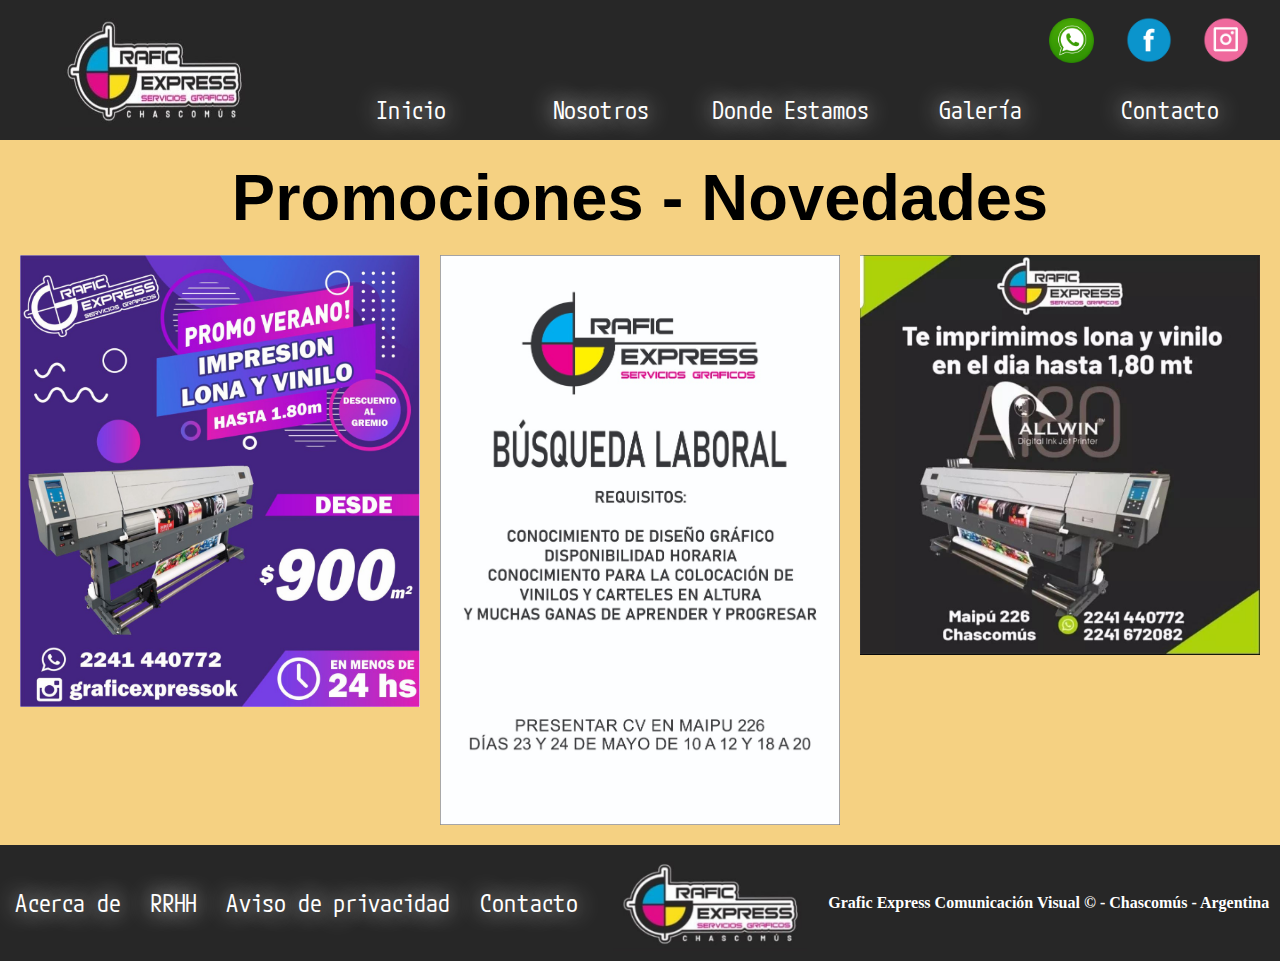
==== index.html @ 74eb94fd "probando" ====
<!DOCTYPE html>
<html lang="en">
<head>
    <meta charset="UTF-8">
    <meta http-equiv="X-UA-Compatible" content="IE=edge">
    <meta name="viewport" content="width=device-width, initial-scale=1.0">
    <title>Inicio - Grafic Express Comunicación Visual</title>
    <link rel="stylesheet" href="css/style.css">
    <style>
        @import url('https://fonts.googleapis.com/css2?family=Ubuntu&display=swap');
        @import url('https://fonts.googleapis.com/css2?family=M+PLUS+1+Code:wght@700&display=swap');
    </style>
</head>
<body>
    <!--Header general-->
    <header>
        <a href="index.html" class="headerLogoImprenta"> <img src="assets/Logo cabecera.jpeg" title="Logo de la imprenta" alt="Logo de cabecera" width="200px"></a>
            <!--Logos de redes-->
        <div class="headerLogos">
            <a class="headerLogosRedes" href="https://wa.me/+549224115440772?text=Hola%20queria%20hacer%20una%20consulta" target="_blank"> <img src="assets/whatsapp-icone-2.png" title="Click para ir a nuestro Whatsapp" alt="Logo Whatsapp" width="45px"></a>
            <a class="headerLogosRedes" href="https://facebook.com/graficexpress.chascomus" target="_blank"> <img src="assets/facebok-logo7.png" title="Click para ir a nuestro Facebook" alt="Logo Facebook" width="50px"></a>
            <a class="headerLogosRedes" href="https://instagram.com/graficexpressok/" target="_blank"> <img src="assets/instagram-logo6.png" title="Click para ir a nuestro Instagram" alt="Logo instagram" width="50px" target="_blank"></a>
        </div>
            <!--Barra de navegacion superior-->
        <nav class="generalNav">
            <ul class="barraNav">
                <li class="headerNav">
                    <a href="index.html">Inicio</a>
                </li>
                <li class="headerNav">
                    <a href="pages/nosotros.html">Nosotros</a>
                </li>
                <li class="headerNav">
                    <a href="pages/donde-estamos.html">Donde Estamos</a>
                </li>
                <li class="headerNav">
                    <a href="pages/galeria.html">Galería</a>
                </li>
                <li class="headerNav">
                    <a href="pages/contacto.html">Contacto</a>
                </li>
            </ul>
        </nav>
    </header>
    <main class="mainIndex">
        <!--Comienzo del cuerpo del Inicio-->
            <h1 class="titulos">Promociones - Novedades</h1>
            <img src="assets/Promo 1.jpeg" class="promo1" alt="Banner promo 1" title="Banner promo 1">
            <img src="assets/CV.jpeg" class="cv" alt="Banner RRHH" title="Banner RRHH">
            <img src="assets/Promo 2.jpeg" class="promo2" alt="Banner promo 2" title="Banner promo 2">
    </main>
    <!--Comienzo del footer-->
    <footer>
        <!--Barra de enlaces inferior-->
        <ul class="linksFooter">
            <li class="footerLink">
                <a class="footerTexto" href="pages/Acerca-de.html">Acerca de</a>
            </li>
            <li class="footerLink">
                <a class="footerTexto" href="pages/RRHH.html">RRHH</a>
            </li>
            <li class="footerLink">
                <a class="footerTexto" href="pages/Aviso-de-privacidad.html">Aviso de privacidad</a>
            </li>
            <li class="footerLink">
                <a class="footerTexto" href="pages/contacto.html">Contacto</a>
            </li>
        </ul>
        <!--Imagen del footer-->
        <img src="assets/Logo cabecera.jpeg" id="imagenFooter" alt="Logo del footer" title="Logo del footer" width="100px">
        <!--Texto informativo-->
        <h4 class="footerTextoDos" >Grafic Express Comunicación Visual © - Chascomús - Argentina</h4>
    </footer>
</body>
</html>
---- css/style.css ----
*{
    padding: 0;
    margin: 0;
}

/* MOBILE */

/* HEADER */

header {
    background-color: #272727;
    display: grid; 
    grid-template-areas:
    "logo"
    "redes"
    "menu";
}

body {
    width: 100%;
    height: 100vh;
}

.headerLogoImprenta {
    display: flex;
    justify-content: center;
    grid-area: logo;
    margin: 10px;

}

.headerLogos {
    grid-area: redes;
    margin: 15px;
}

.headerLogosRedes {
    display: flex;
    justify-content: center;
}

.generalNav {
    grid-area: menu;
}

.generalLogos{
    display: grid;
    grid-template-columns: 1fr 1fr;
    justify-content: space-between;
}

header .headerLogos{
    display: grid;
    grid-template-columns: 1fr 1fr 1fr;
    align-content: center;
    justify-content: end;
}

.generalNav{
    display: grid;
    align-content: center;
}

.barraNav {
    display: grid;
    margin: 15px;
}

.barraNav .headerNav{
    display: grid;
    justify-self: center;
}

a{
    display: inline;
    color: #ffffff;
    list-style: none;
    text-decoration: none;
    font-family: 'M PLUS 1 Code', sans-serif;
    text-shadow: 0px 0px 23px rgba(255,255,255,1);
    font-size: x-large;
}

main {
    background-color: #f5d182;
}

/* INDEX */

.mainIndex {
    display: grid;
    grid-template-areas:
    "titulo"
    "promo1"
    "promo2"
    "cv";
}

.titulos {
    grid-area: titulo;
    display: flex;
    justify-self: center;
    font-family: 'Lucida Sans', 'Lucida Sans Regular', 'Lucida Grande', 'Lucida Sans Unicode', Geneva, Verdana, sans-serif;
    margin: 10px;
    text-align: center;
    
}

.promo1 {
    display: flex;
    justify-self: center;
    grid-area: promo1;
    width: 300px;
    margin: 10px;
}

.cv {
    display: flex;
    justify-self: center;
    grid-area: cv;
    width: 300px;
    margin: 10px;
}

.promo2 {
    display: flex;
    justify-self: center;
    grid-area: promo2;
    width: 300px;
    margin: 10px;
}



/* FOOTER */

footer {
    display: grid;
    grid-template-areas:
    "links"
    "logo"
    "texto";
    background-color: #272727;
}

.linksFooter {
    grid-area: links;
    list-style: none;
    text-align: center;
}

.footerLink {
    margin: 15px;
}

#imagenFooter {
    grid-area: logo;
    display: flex;
    justify-self: center;
    width: 200px;
    margin: 10px;
}

.footerTextoDos {
    grid-area: texto;
    display: flex;
    flex-direction: row-reverse;
    justify-content: center;
    color: #ffffff;
    margin: 10px;
}

.mainGaleria {
    display: grid;
    justify-content: center;
    grid-template-areas:
    "titulo"
    "imagenes";
}

.titulosGaleria {
    grid-area: titulo;
    margin: 15px;
    display: flex;
    justify-self: center;
    text-align: center;
}

.fotosGaleria {
    grid-area: imagenes;
    display: grid;
    justify-items: center;
}

.imagenGaleria {
    margin: 15px;
}



/* DESKTOP */

@media screen and (min-width: 768px) {

/* HEADER */

/* UBICACIONES */

.headerLogosRedes {
    align-self: center;

}

body {
    width: 100%;
    height: 100vh;
}

header {
    background-color: #272727;
    display: grid; 
    grid-template-areas:
    "logo . redes"
    "logo menu menu";
}

.headerLogoImprenta {
    grid-area: logo;
}

.headerLogos {
    grid-area: redes;
}

.generalNav {
    grid-area: menu;
}

.generalLogos{
    display: grid;
    grid-template-columns: 1fr 1fr;
    justify-content: space-between;
}

header .headerLogos{
    display: grid;
    grid-template-columns: 1fr 1fr 1fr;
    align-content: center;
    justify-content: end;
}

/* BARRA DE NAVEGACION */

.generalNav{
    display: grid;
    align-content: center;
}

.barraNav {
    display: grid;
    font-family: 'Lucida Sans', 'Lucida Sans Regular', 'Lucida Grande', 'Lucida Sans Unicode', Geneva, Verdana, sans-serif;
    grid-template-columns: 1fr 1fr 1fr 1fr 1fr;
    color: #ffffff;
}

.barraNav .headerNav{
    display: grid;
    justify-self: center;
}

main {
    background-color: #f5d182;
}

/* INDEX */

.mainIndex {
    background-color: #f5d182;
    display: grid;
    grid-template-areas:
    "titulo titulo titulo"
    "promo1 cv promo2";
    padding: 10px;
}

.titulos {
    grid-area: titulo;
    justify-content: center;
}

.promo1 {
    grid-area: promo1;
    width: 25rem;
}

.cv {
    grid-area: cv;
    width: 25rem;
}

.promo2 {
    grid-area: promo2;
    width: 25rem;
}

/* TITULO */

.titulos{
    font-family: 'Lucida Sans', 'Lucida Sans Regular', 'Lucida Grande', 'Lucida Sans Unicode', Geneva, Verdana, sans-serif;
    font-size: 65px;
    display: flex;
    justify-content: center;
}

/* GALERIA */

.mainGaleria {
    background-color: #f5d182;
}
.fotosGaleria{
    padding: 15px;
    display: grid;
    grid-template-columns: 1fr 1fr 1fr;
    gap: 15px;
    grid-template-rows: minmax(300px, auto);
    justify-items: center;
}

a{
    display: inline;
    color: #ffffff;
    list-style: none;
    text-decoration: none;
    font-family: 'M PLUS 1 Code', sans-serif;
    text-shadow: 0px 0px 23px rgba(255,255,255,1);
    font-size: x-large;
}

/* NOSOTROS */



/* FOOTER */

footer {
    display: grid;
    grid-template-areas:
    "links links logo texto";
    background-color: #272727;
}

.linksFooter {
    grid-area: links;
    display: flex;
    flex-direction: row;
    align-self: center;
    list-style: none;
}

.imagenFooter {
    grid-area: logo;
}

.footerTextoDos {
    grid-area: texto;
    display: flex;
    flex-direction: row-reverse;
    color: #ffffff;
    align-self: center;
}

}
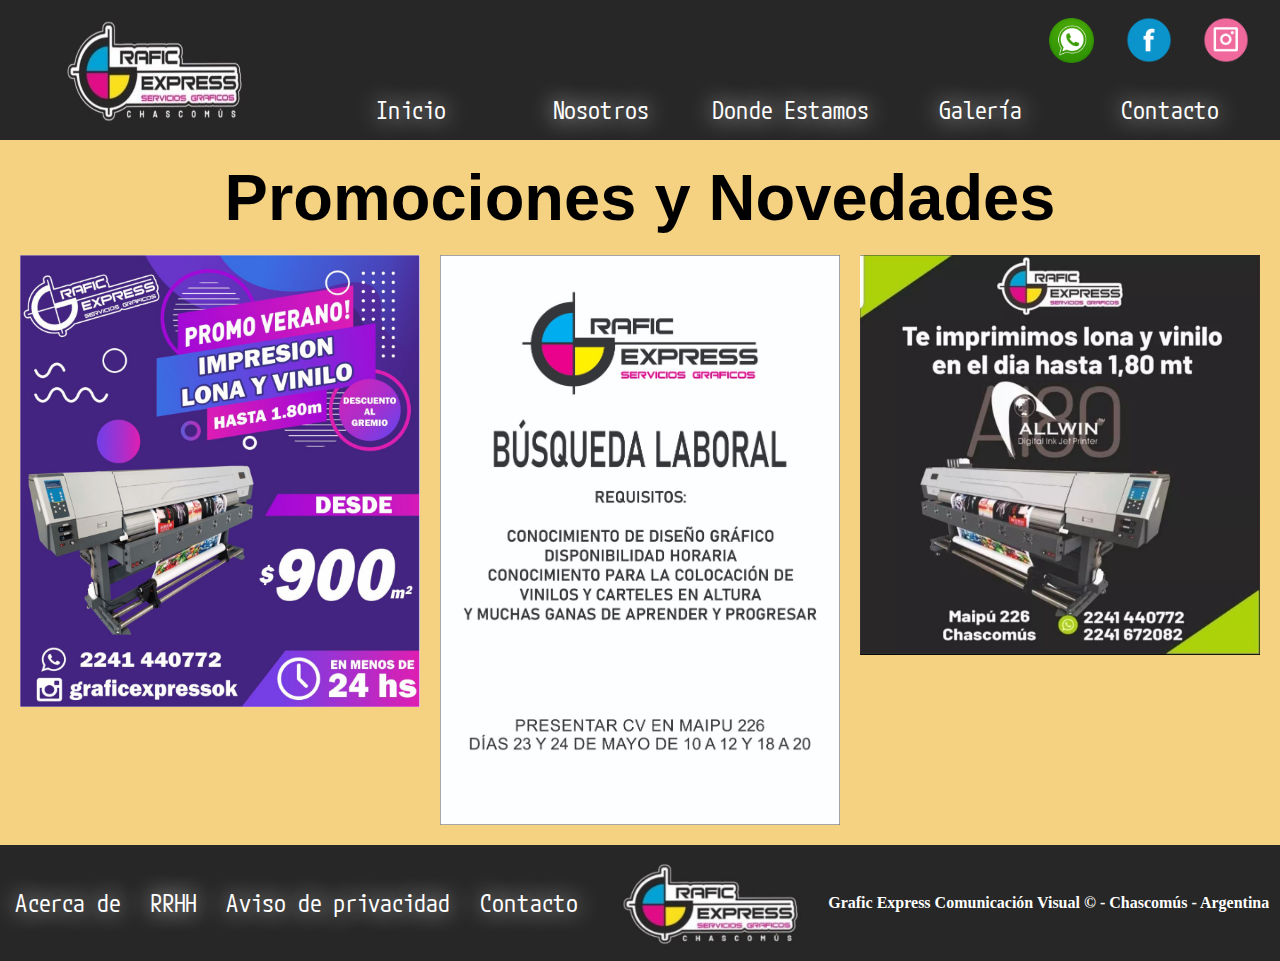
==== commit 2b44820e: "agregando texto al index" ====
--- a/index.html
+++ b/index.html
@@ -12,6 +12,7 @@
     </style>
 </head>
 <body>
+    <!--TEXTO DE PRUEBA PARA GIT-->
     <!--Header general-->
     <header>
         <a href="index.html" class="headerLogoImprenta"> <img src="assets/Logo cabecera.jpeg" title="Logo de la imprenta" alt="Logo de cabecera" width="200px"></a>
@@ -44,7 +45,7 @@
     </header>
     <main class="mainIndex">
         <!--Comienzo del cuerpo del Inicio-->
-            <h1 class="titulos">Promociones - Novedades</h1>
+            <h1 class="titulos">Promociones y Novedades</h1>
             <img src="assets/Promo 1.jpeg" class="promo1" alt="Banner promo 1" title="Banner promo 1">
             <img src="assets/CV.jpeg" class="cv" alt="Banner RRHH" title="Banner RRHH">
             <img src="assets/Promo 2.jpeg" class="promo2" alt="Banner promo 2" title="Banner promo 2">
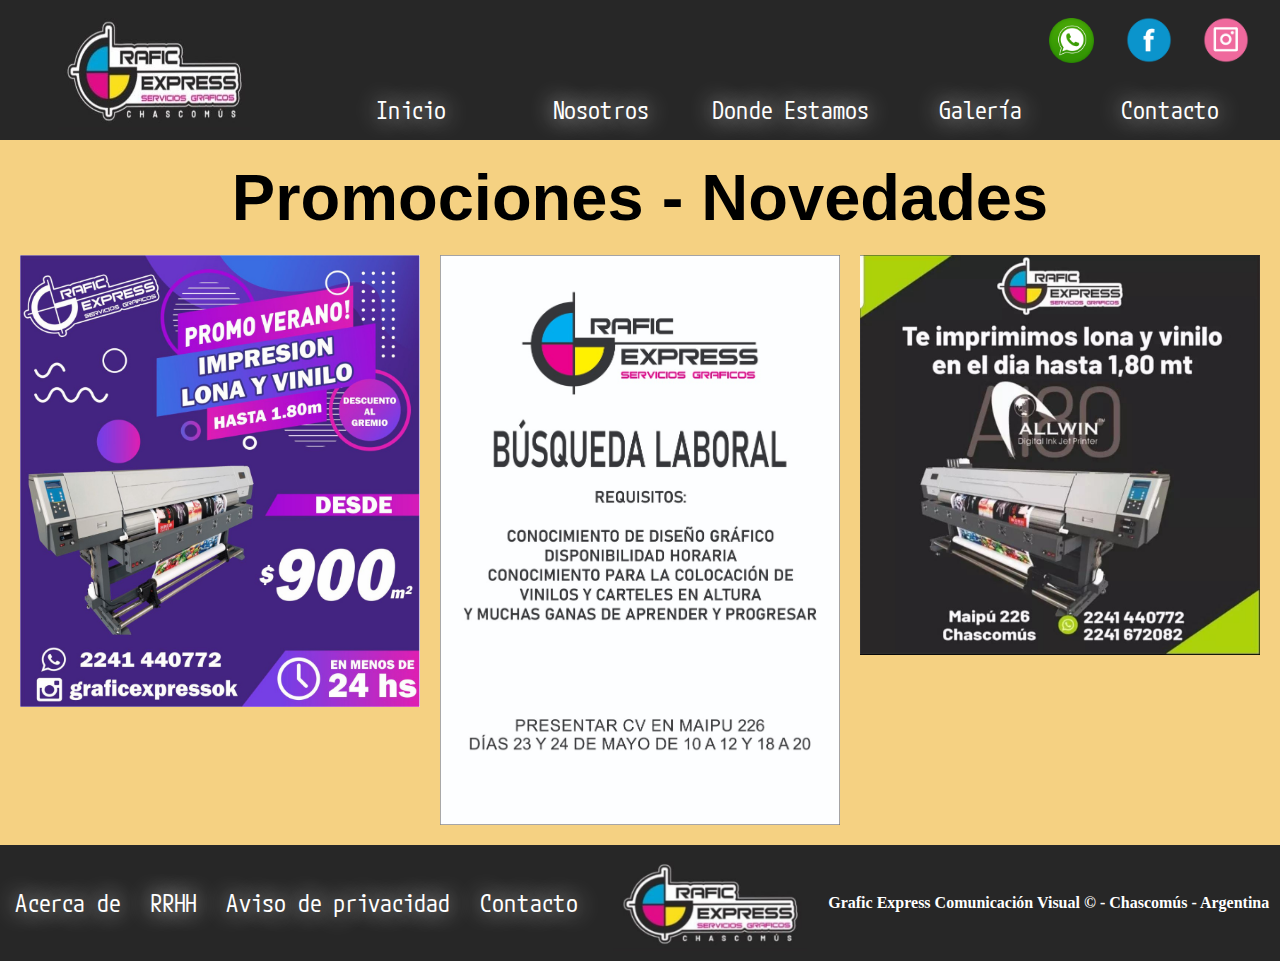
==== commit 41466850: "Probando" ====
--- a/index.html
+++ b/index.html
@@ -45,7 +45,7 @@
     </header>
     <main class="mainIndex">
         <!--Comienzo del cuerpo del Inicio-->
-            <h1 class="titulos">Promociones y Novedades</h1>
+            <h1 class="titulos">Promociones - Novedades</h1>
             <img src="assets/Promo 1.jpeg" class="promo1" alt="Banner promo 1" title="Banner promo 1">
             <img src="assets/CV.jpeg" class="cv" alt="Banner RRHH" title="Banner RRHH">
             <img src="assets/Promo 2.jpeg" class="promo2" alt="Banner promo 2" title="Banner promo 2">
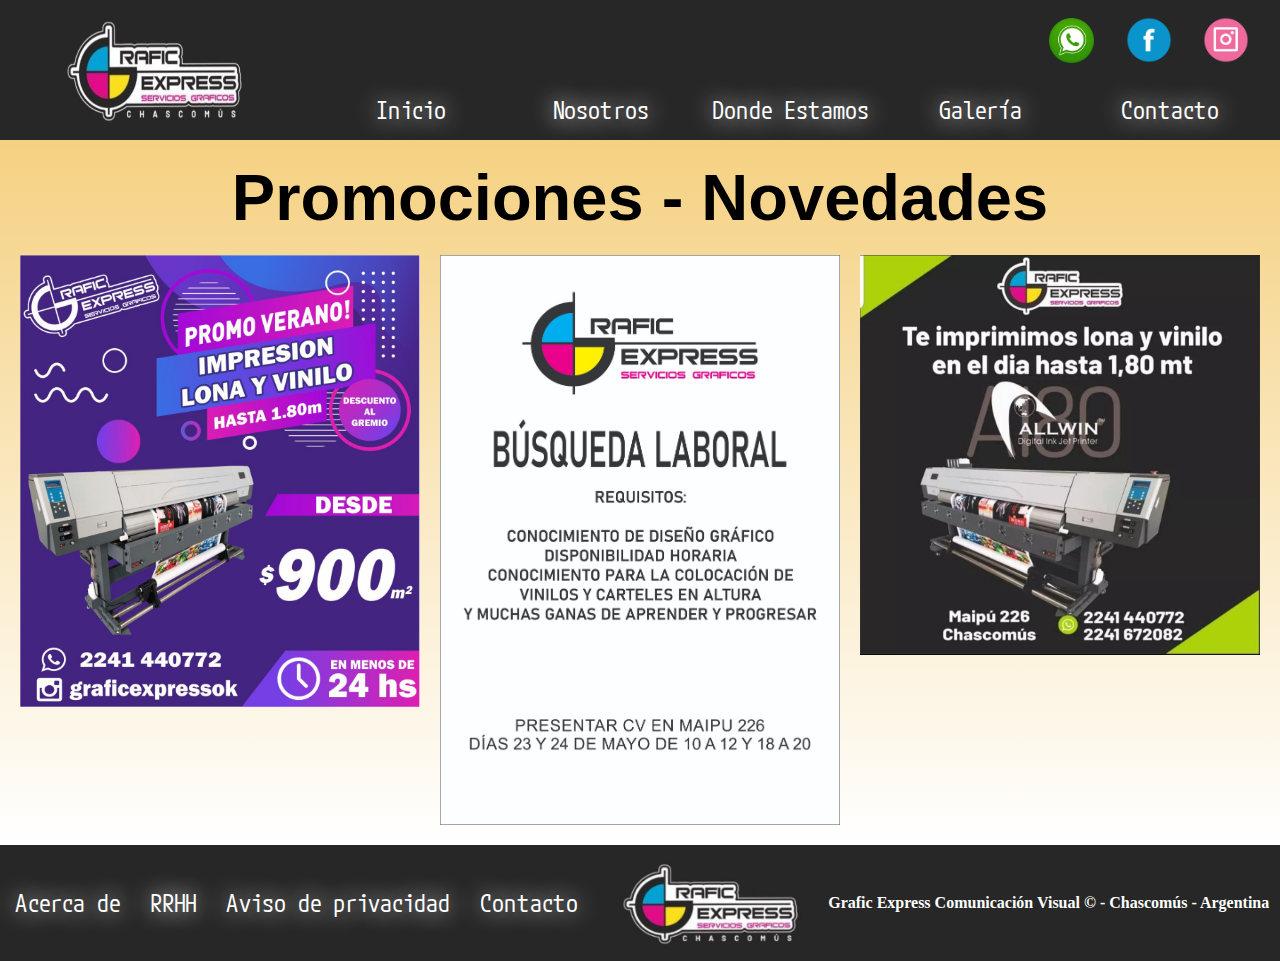
==== commit e265bad3: "agregandole animaciones" ====
--- a/index.html
+++ b/index.html
@@ -6,6 +6,10 @@
     <meta name="viewport" content="width=device-width, initial-scale=1.0">
     <title>Inicio - Grafic Express Comunicación Visual</title>
     <link rel="stylesheet" href="css/style.css">
+    <link
+        rel="stylesheet" 
+        href="https://cdnjs.cloudflare.com/ajax/libs/animate.css/4.1.1/animate.min.css"
+        />
     <style>
         @import url('https://fonts.googleapis.com/css2?family=Ubuntu&display=swap');
         @import url('https://fonts.googleapis.com/css2?family=M+PLUS+1+Code:wght@700&display=swap');
--- a/css/style.css
+++ b/css/style.css
@@ -82,7 +82,7 @@
 }
 
 main {
-    background-color: #f5d182;
+    background-image: linear-gradient(#f5d182, white)
 }
 
 /* INDEX */
@@ -208,7 +208,10 @@
 
 .headerLogosRedes {
     align-self: center;
-
+}
+
+a:hover {
+    color: orangered;
 }
 
 body {
@@ -269,7 +272,7 @@
 }
 
 main {
-    background-color: #f5d182;
+    background-image: linear-gradient(#f5d182, white)
 }
 
 /* INDEX */
@@ -315,7 +318,7 @@
 /* GALERIA */
 
 .mainGaleria {
-    background-color: #f5d182;
+    background-image: linear-gradient(#f5d182, white);
 }
 .fotosGaleria{
     padding: 15px;
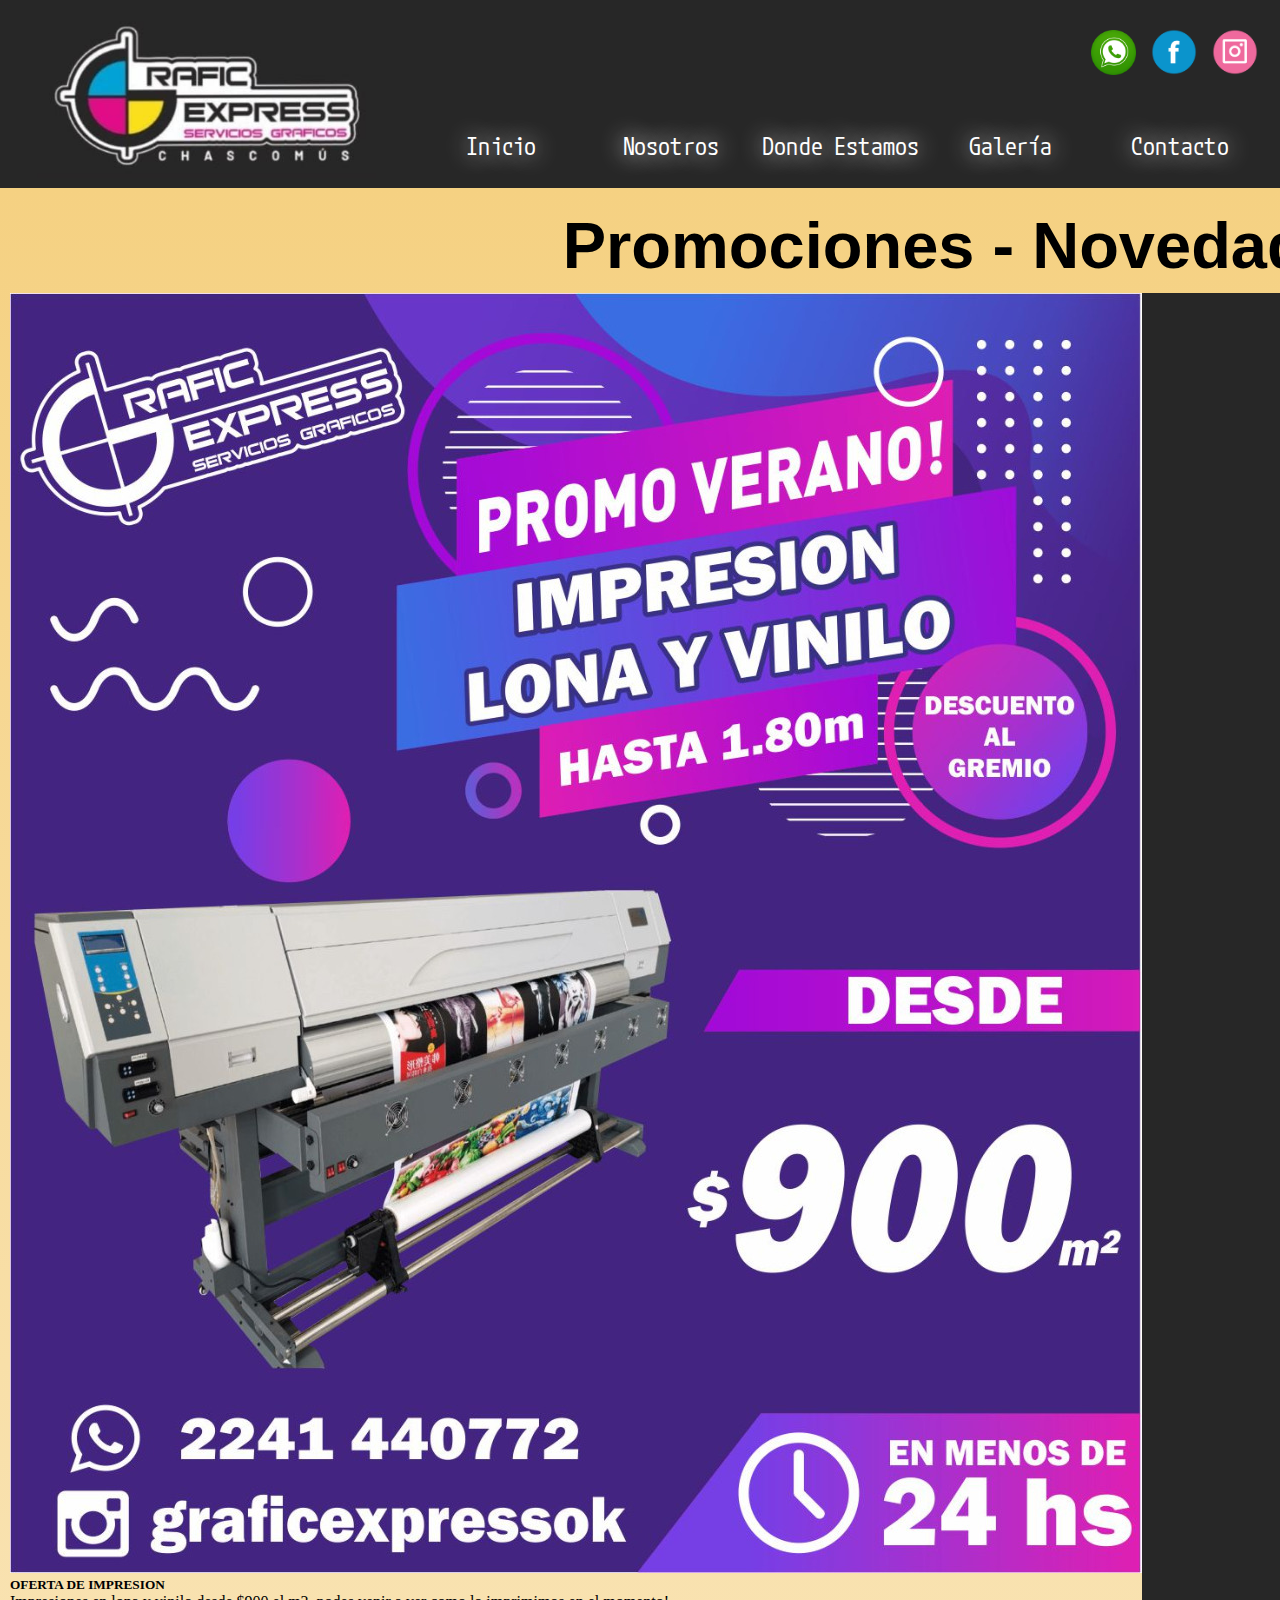
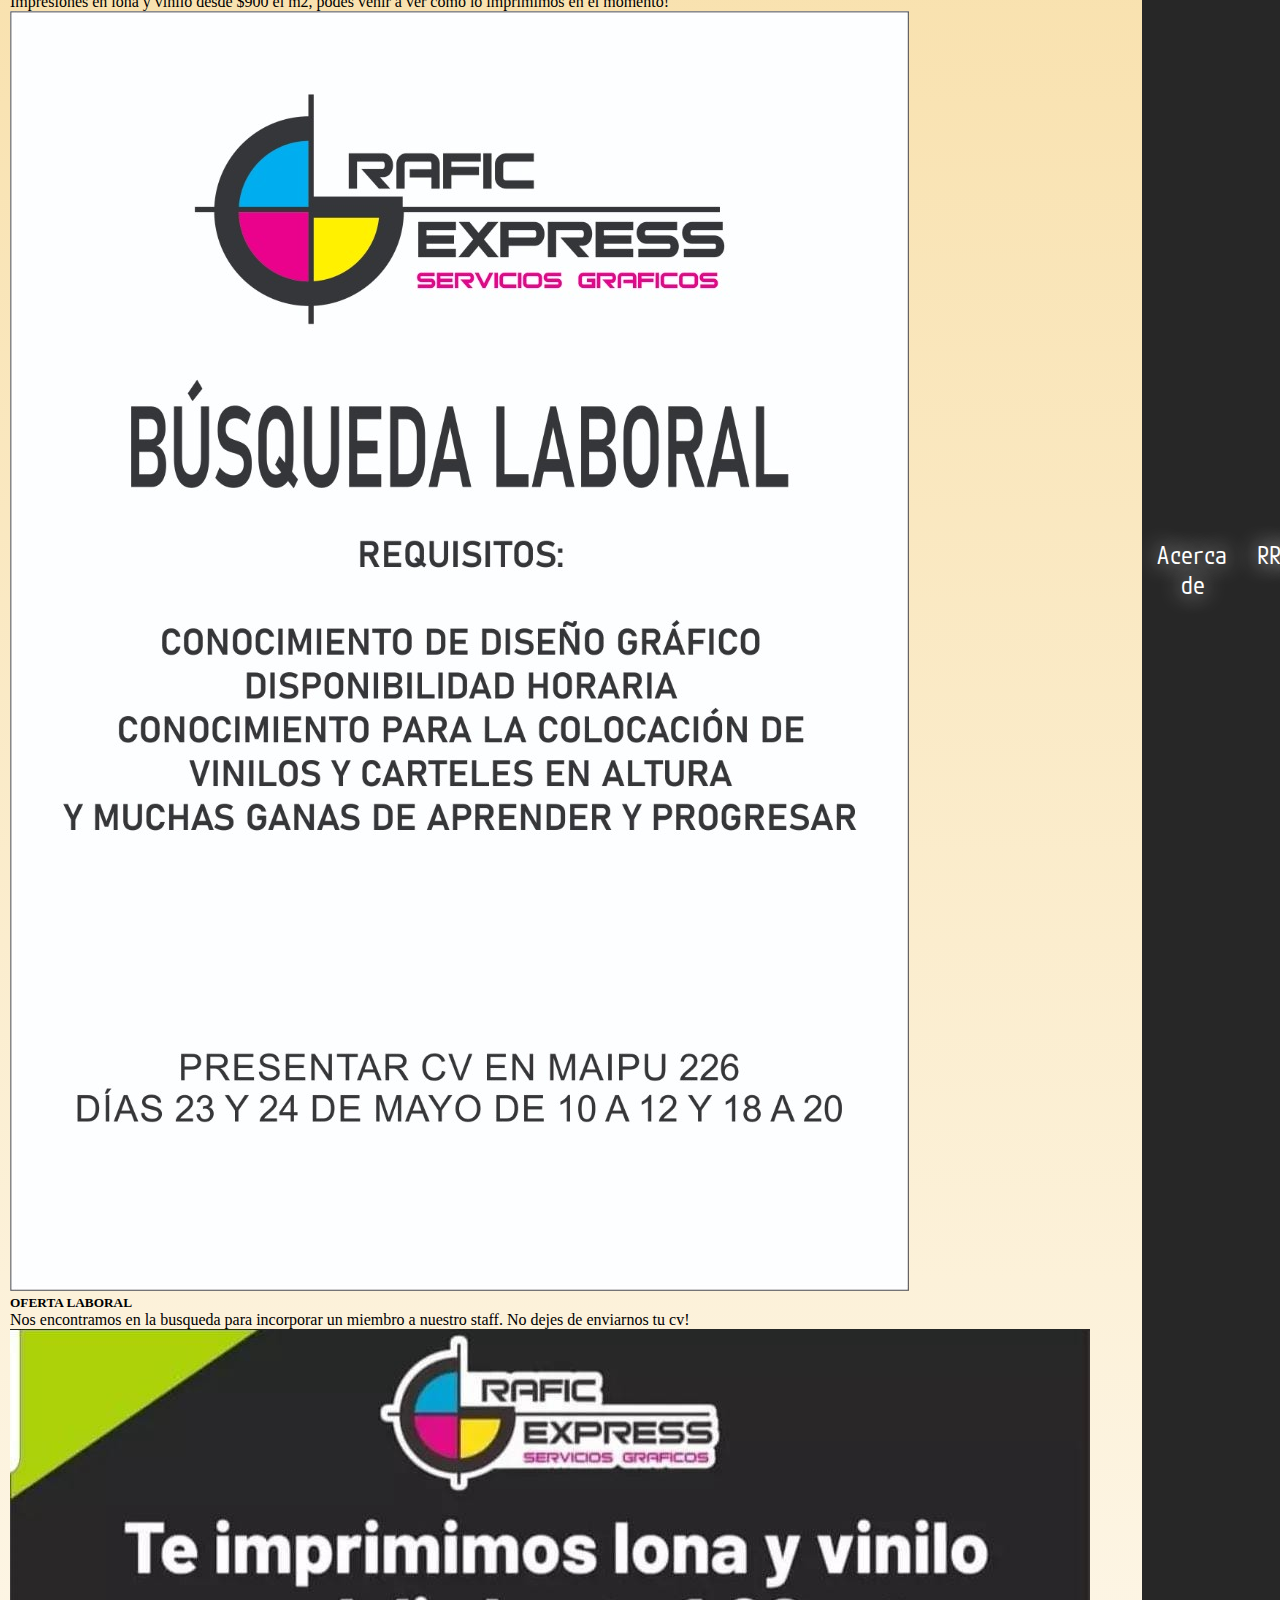
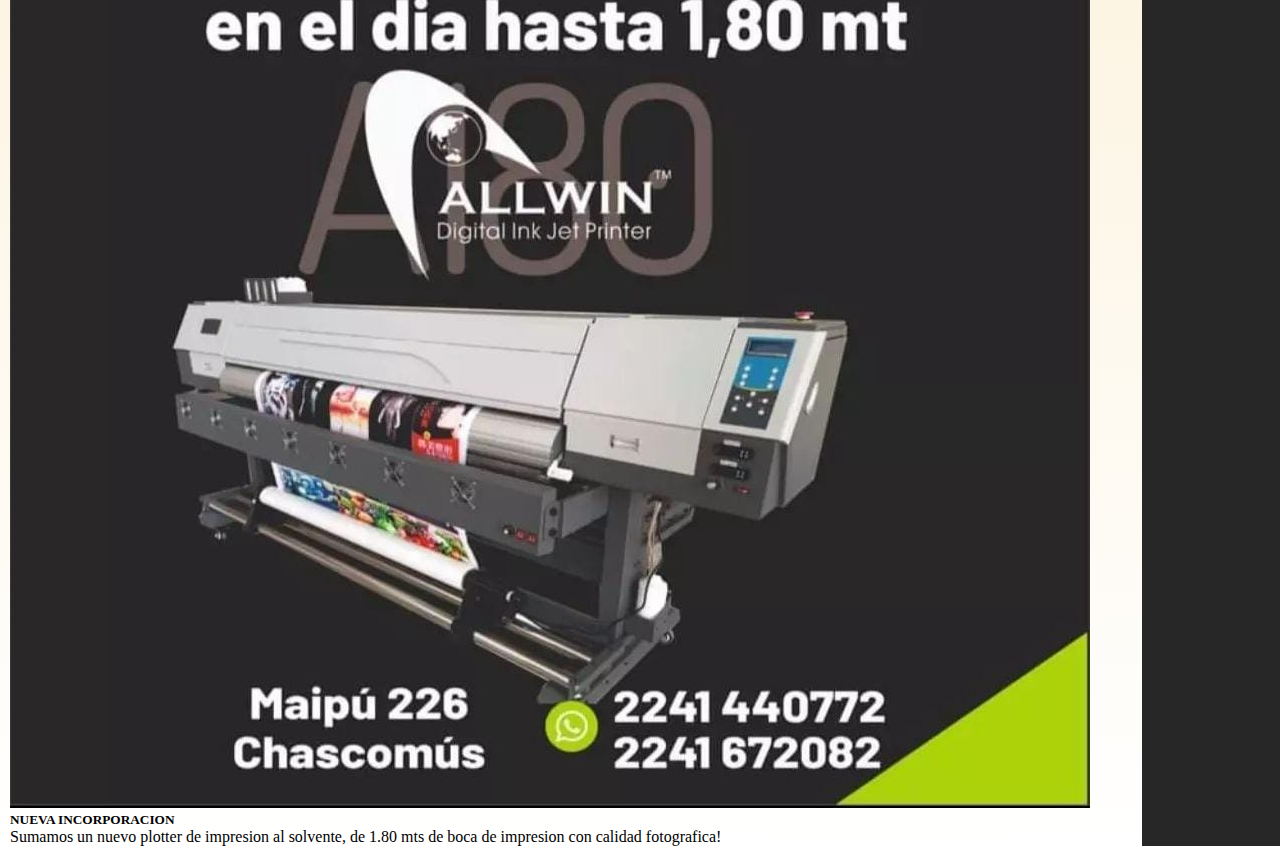
==== commit 7d33f775: "aplicando items de bootstrap" ====
--- a/index.html
+++ b/index.html
@@ -14,12 +14,13 @@
         @import url('https://fonts.googleapis.com/css2?family=Ubuntu&display=swap');
         @import url('https://fonts.googleapis.com/css2?family=M+PLUS+1+Code:wght@700&display=swap');
     </style>
+    <!-- CSS only -->
+<link href="https://cdn.jsdelivr.net/npm/bootstrap@5.2.0-beta1/dist/css/bootstrap.min.css" rel="stylesheet" integrity="sha384-0evHe/X+R7YkIZDRvuzKMRqM+OrBnVFBL6DOitfPri4tjfHxaWutUpFmBp4vmVor" crossorigin="anonymous">
 </head>
 <body>
-    <!--TEXTO DE PRUEBA PARA GIT-->
     <!--Header general-->
     <header>
-        <a href="index.html" class="headerLogoImprenta"> <img src="assets/Logo cabecera.jpeg" title="Logo de la imprenta" alt="Logo de cabecera" width="200px"></a>
+        <a href="index.html" class=" headerLogoImprenta"> <img src="assets/Logo cabecera.jpeg" title="Logo de la imprenta" alt="Logo de cabecera" width="350px"></a>
             <!--Logos de redes-->
         <div class="headerLogos">
             <a class="headerLogosRedes" href="https://wa.me/+549224115440772?text=Hola%20queria%20hacer%20una%20consulta" target="_blank"> <img src="assets/whatsapp-icone-2.png" title="Click para ir a nuestro Whatsapp" alt="Logo Whatsapp" width="45px"></a>
@@ -28,53 +29,76 @@
         </div>
             <!--Barra de navegacion superior-->
         <nav class="generalNav">
-            <ul class="barraNav">
+            <ul class="barraNav animate__animated animate__fadeIn">
                 <li class="headerNav">
-                    <a href="index.html">Inicio</a>
+                    <a class="nav-link active fs-3" href="index.html">Inicio</a>
                 </li>
                 <li class="headerNav">
-                    <a href="pages/nosotros.html">Nosotros</a>
+                    <a class="nav-link active fs-3" href="pages/nosotros.html">Nosotros</a>
                 </li>
                 <li class="headerNav">
-                    <a href="pages/donde-estamos.html">Donde Estamos</a>
+                    <a class="nav-link active fs-3" href="pages/donde-estamos.html">Donde Estamos</a>
                 </li>
                 <li class="headerNav">
-                    <a href="pages/galeria.html">Galería</a>
+                    <a class="nav-link active fs-3" href="pages/galeria.html">Galería</a>
                 </li>
                 <li class="headerNav">
-                    <a href="pages/contacto.html">Contacto</a>
+                    <a class="nav-link active fs-3" href="pages/contacto.html">Contacto</a>
                 </li>
             </ul>
         </nav>
     </header>
-    <main class="mainIndex">
+    <main class="mainIndex row">
         <!--Comienzo del cuerpo del Inicio-->
             <h1 class="titulos">Promociones - Novedades</h1>
-            <img src="assets/Promo 1.jpeg" class="promo1" alt="Banner promo 1" title="Banner promo 1">
-            <img src="assets/CV.jpeg" class="cv" alt="Banner RRHH" title="Banner RRHH">
-            <img src="assets/Promo 2.jpeg" class="promo2" alt="Banner promo 2" title="Banner promo 2">
-    </main>
+            <div class="container-fluid">
+                <div class="card-group">
+                    <div class="card">
+                      <img src="assets/Promo 1.jpeg" class="card-img-top" alt="...">
+                      <div class="card-body">
+                        <h5 class="card-title">OFERTA DE IMPRESION</h5>
+                        <p class="card-text">Impresiones en lona y vinilo desde $900 el m2, podes venir a ver como lo imprimimos en el momento!</p>
+                      </div>
+                    </div>
+                    <div class="card">
+                      <img src="assets/CV.jpeg" class="card-img-top" alt="...">
+                      <div class="card-body">
+                        <h5 class="card-title">OFERTA LABORAL</h5>
+                        <p class="card-text">Nos encontramos en la busqueda para incorporar un miembro a nuestro staff. No dejes de enviarnos tu cv!</p>
+                      </div>
+                    </div>
+                    <div class="card">
+                      <img src="assets/Promo 2.jpeg" class="card-img-top" alt="...">
+                      <div class="card-body">
+                        <h5 class="card-title">NUEVA INCORPORACION</h5>
+                        <p class="card-text">Sumamos un nuevo plotter de impresion al solvente, de 1.80 mts de boca de impresion con calidad fotografica!</p>
+                      </div>
+                    </div>
+                  </div>
+            </div>
     <!--Comienzo del footer-->
     <footer>
         <!--Barra de enlaces inferior-->
         <ul class="linksFooter">
             <li class="footerLink">
-                <a class="footerTexto" href="pages/Acerca-de.html">Acerca de</a>
+                <a class="footerTexto nav-link active fs-4" href="acerca-de.html">Acerca de</a>
             </li>
             <li class="footerLink">
-                <a class="footerTexto" href="pages/RRHH.html">RRHH</a>
+                <a class="footerTexto nav-link active fs-4" href="rrhh.html">RRHH</a>
             </li>
             <li class="footerLink">
-                <a class="footerTexto" href="pages/Aviso-de-privacidad.html">Aviso de privacidad</a>
+                <a class="footerTexto nav-link active fs-4" href="aviso-de-privacidad.html">Aviso de privacidad</a>
             </li>
             <li class="footerLink">
-                <a class="footerTexto" href="pages/contacto.html">Contacto</a>
+                <a class="footerTexto nav-link active fs-4" href="contacto.html">Contacto</a>
             </li>
         </ul>
         <!--Imagen del footer-->
-        <img src="assets/Logo cabecera.jpeg" id="imagenFooter" alt="Logo del footer" title="Logo del footer" width="100px">
+        <img src="../assets/Logo cabecera.jpeg" id="imagenFooter" alt="Logo del footer" title="Logo del footer" width="100px">
         <!--Texto informativo-->
         <h4 class="footerTextoDos" >Grafic Express Comunicación Visual © - Chascomús - Argentina</h4>
     </footer>
+    <!-- JavaScript Bundle with Popper -->
+    <script src="https://cdn.jsdelivr.net/npm/bootstrap@5.2.0-beta1/dist/js/bootstrap.bundle.min.js" integrity="sha384-pprn3073KE6tl6bjs2QrFaJGz5/SUsLqktiwsUTF55Jfv3qYSDhgCecCxMW52nD2" crossorigin="anonymous"></script>
 </body>
 </html>--- a/css/style.css
+++ b/css/style.css
@@ -82,7 +82,7 @@
 }
 
 main {
-    background-image: linear-gradient(#f5d182, white)
+    background-color: #f5d182;
 }
 
 /* INDEX */
@@ -208,10 +208,7 @@
 
 .headerLogosRedes {
     align-self: center;
-}
-
-a:hover {
-    color: orangered;
+
 }
 
 body {
@@ -272,13 +269,13 @@
 }
 
 main {
-    background-image: linear-gradient(#f5d182, white)
+    background-color: #f5d182;
 }
 
 /* INDEX */
 
 .mainIndex {
-    background-color: #f5d182;
+    background-image: linear-gradient(#f5d182, white);
     display: grid;
     grid-template-areas:
     "titulo titulo titulo"
@@ -335,8 +332,7 @@
     list-style: none;
     text-decoration: none;
     font-family: 'M PLUS 1 Code', sans-serif;
-    text-shadow: 0px 0px 23px rgba(255,255,255,1);
-    font-size: x-large;
+
 }
 
 /* NOSOTROS */
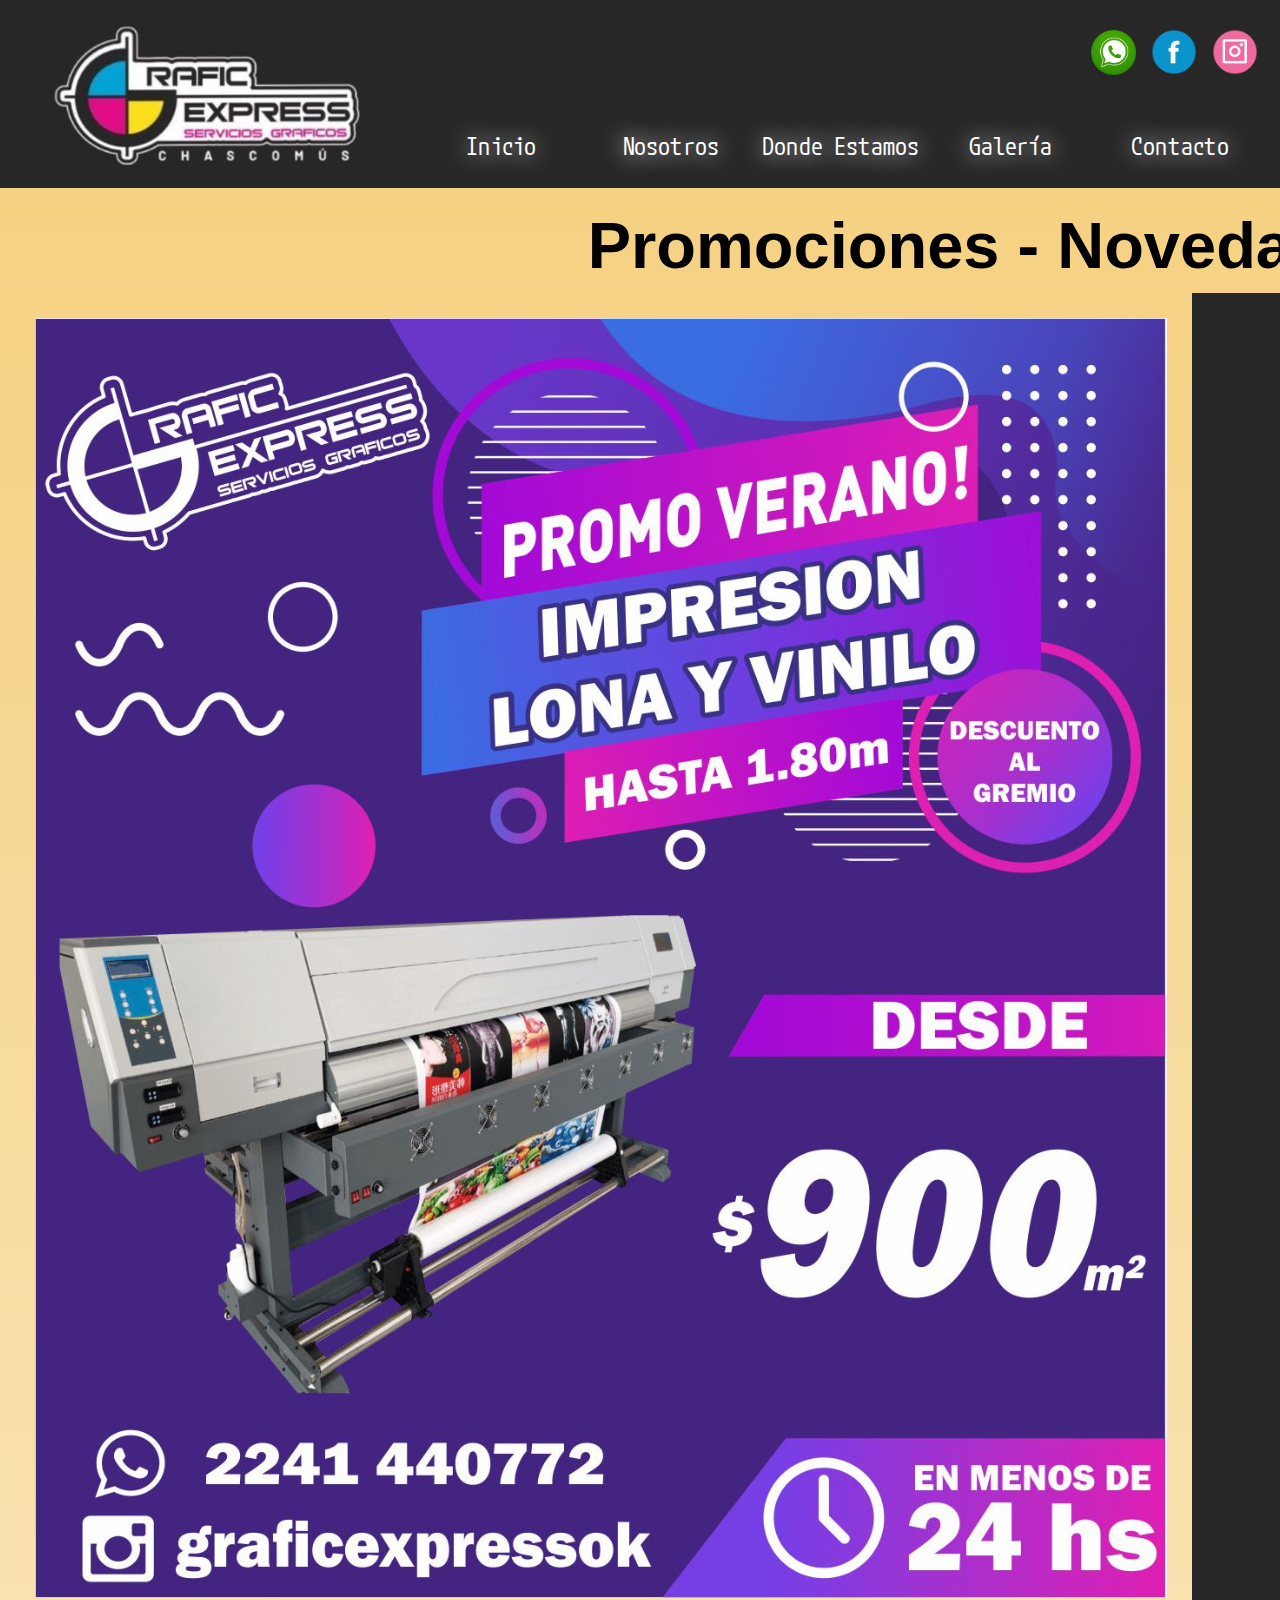
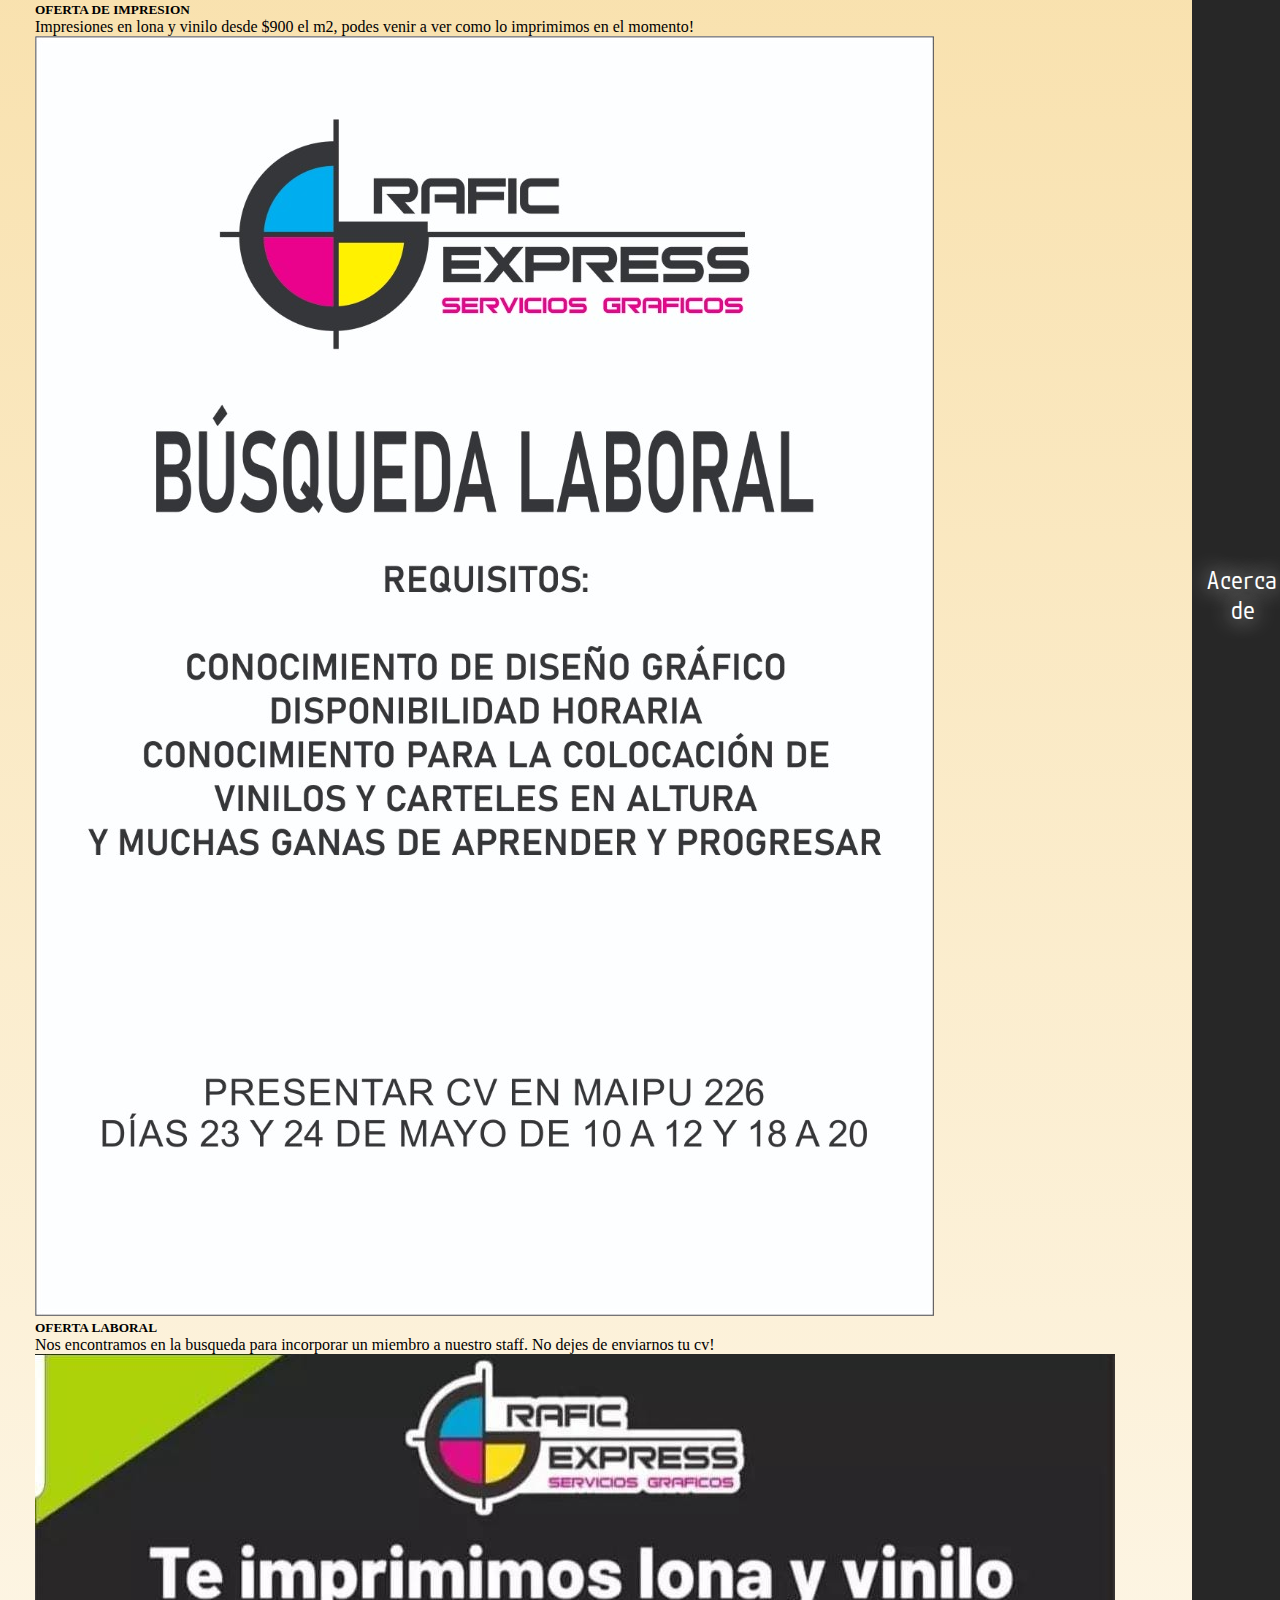
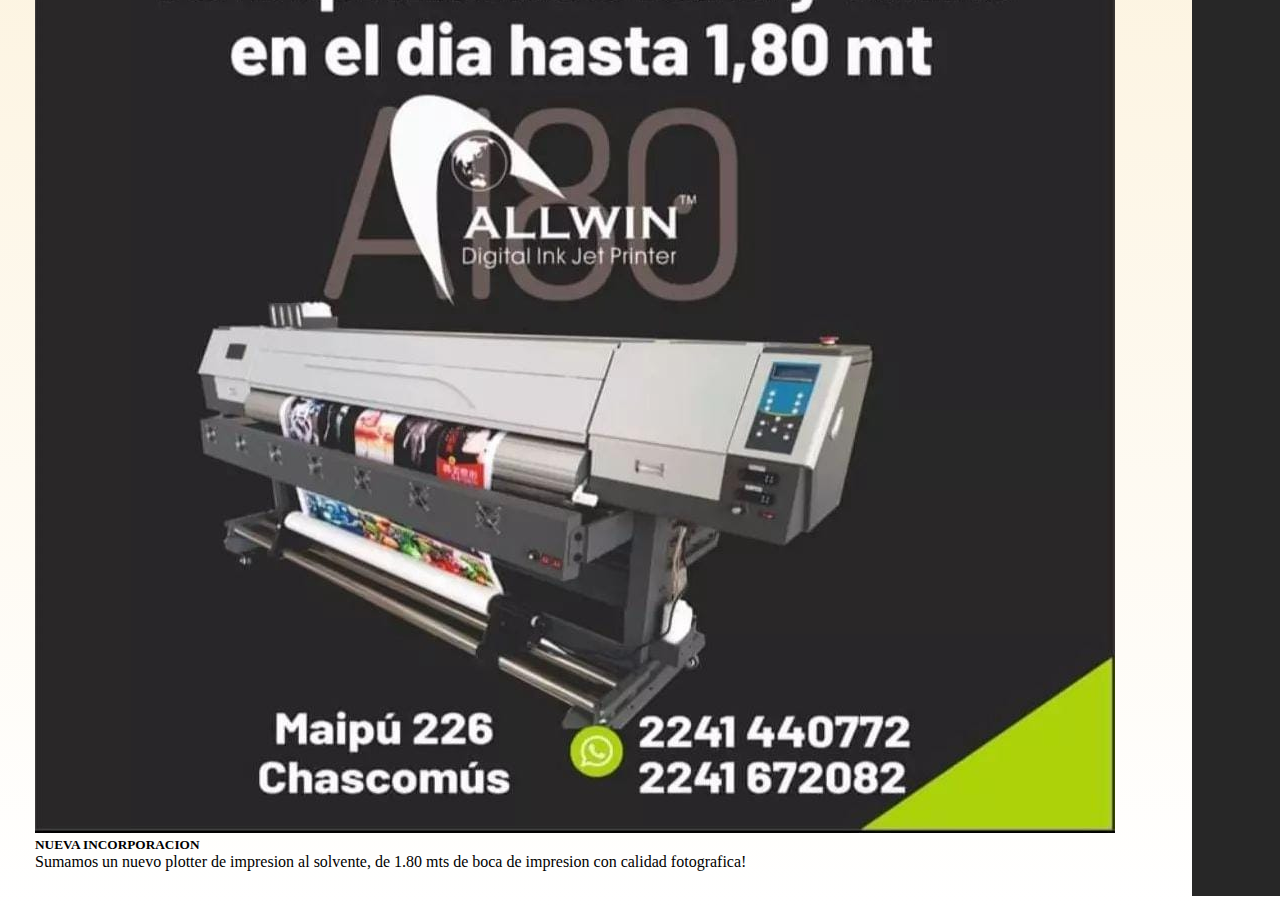
==== commit 8e9d33d6: "Terminando segunda entrega" ====
--- a/index.html
+++ b/index.html
@@ -74,7 +74,7 @@
                         <p class="card-text">Sumamos un nuevo plotter de impresion al solvente, de 1.80 mts de boca de impresion con calidad fotografica!</p>
                       </div>
                     </div>
-                  </div>
+                </div>
             </div>
     <!--Comienzo del footer-->
     <footer>
--- a/css/style.css
+++ b/css/style.css
@@ -196,6 +196,11 @@
     margin: 15px;
 }
 
+.centrador {
+    display: flex;
+    justify-content: center;
+    padding: 25px;
+}
 
 
 /* DESKTOP */
@@ -301,6 +306,10 @@
 .promo2 {
     grid-area: promo2;
     width: 25rem;
+}
+
+.card-group {
+    padding: 25px;
 }
 
 /* TITULO */
@@ -335,9 +344,11 @@
 
 }
 
-/* NOSOTROS */
-
-
+.centrador {
+    display: flex;
+    justify-content: center;
+    padding: 25px;
+}
 
 /* FOOTER */
 
@@ -368,6 +379,7 @@
     align-self: center;
 }
 
-}
-
-
+
+}
+
+
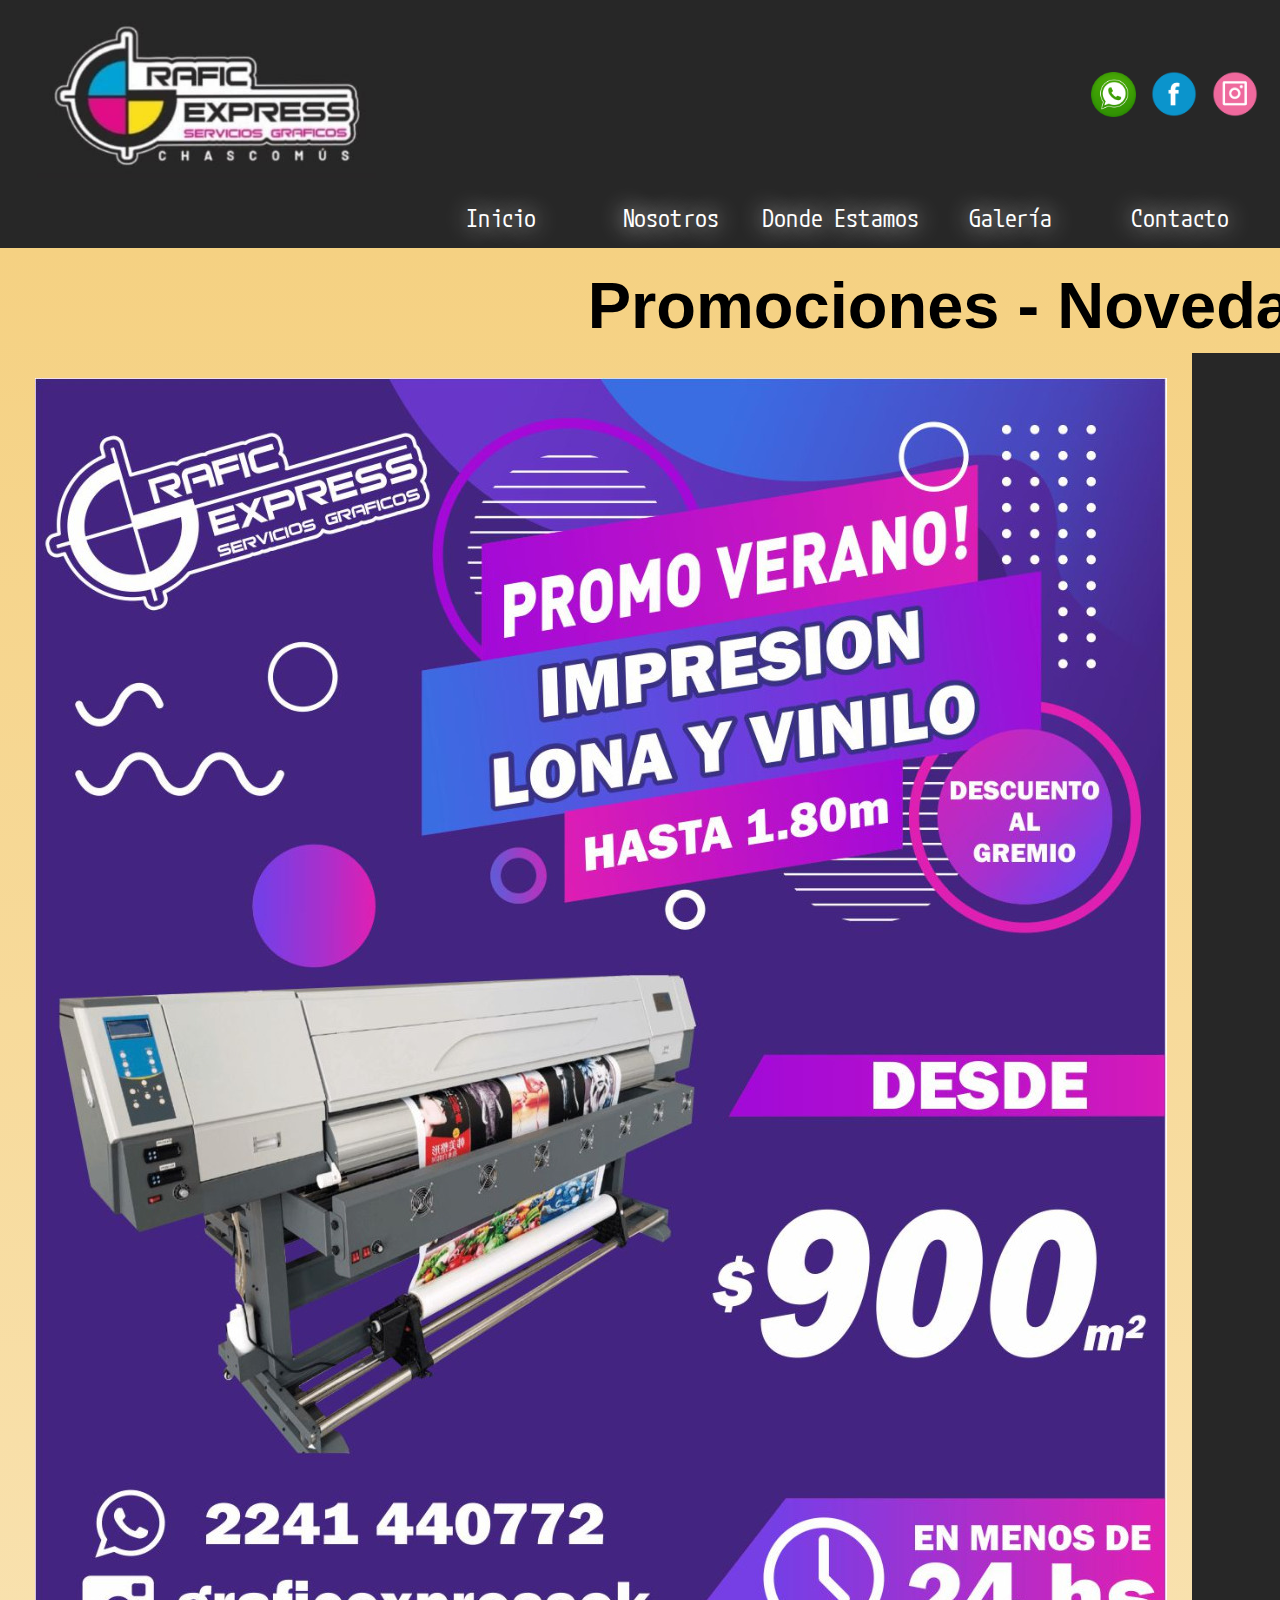
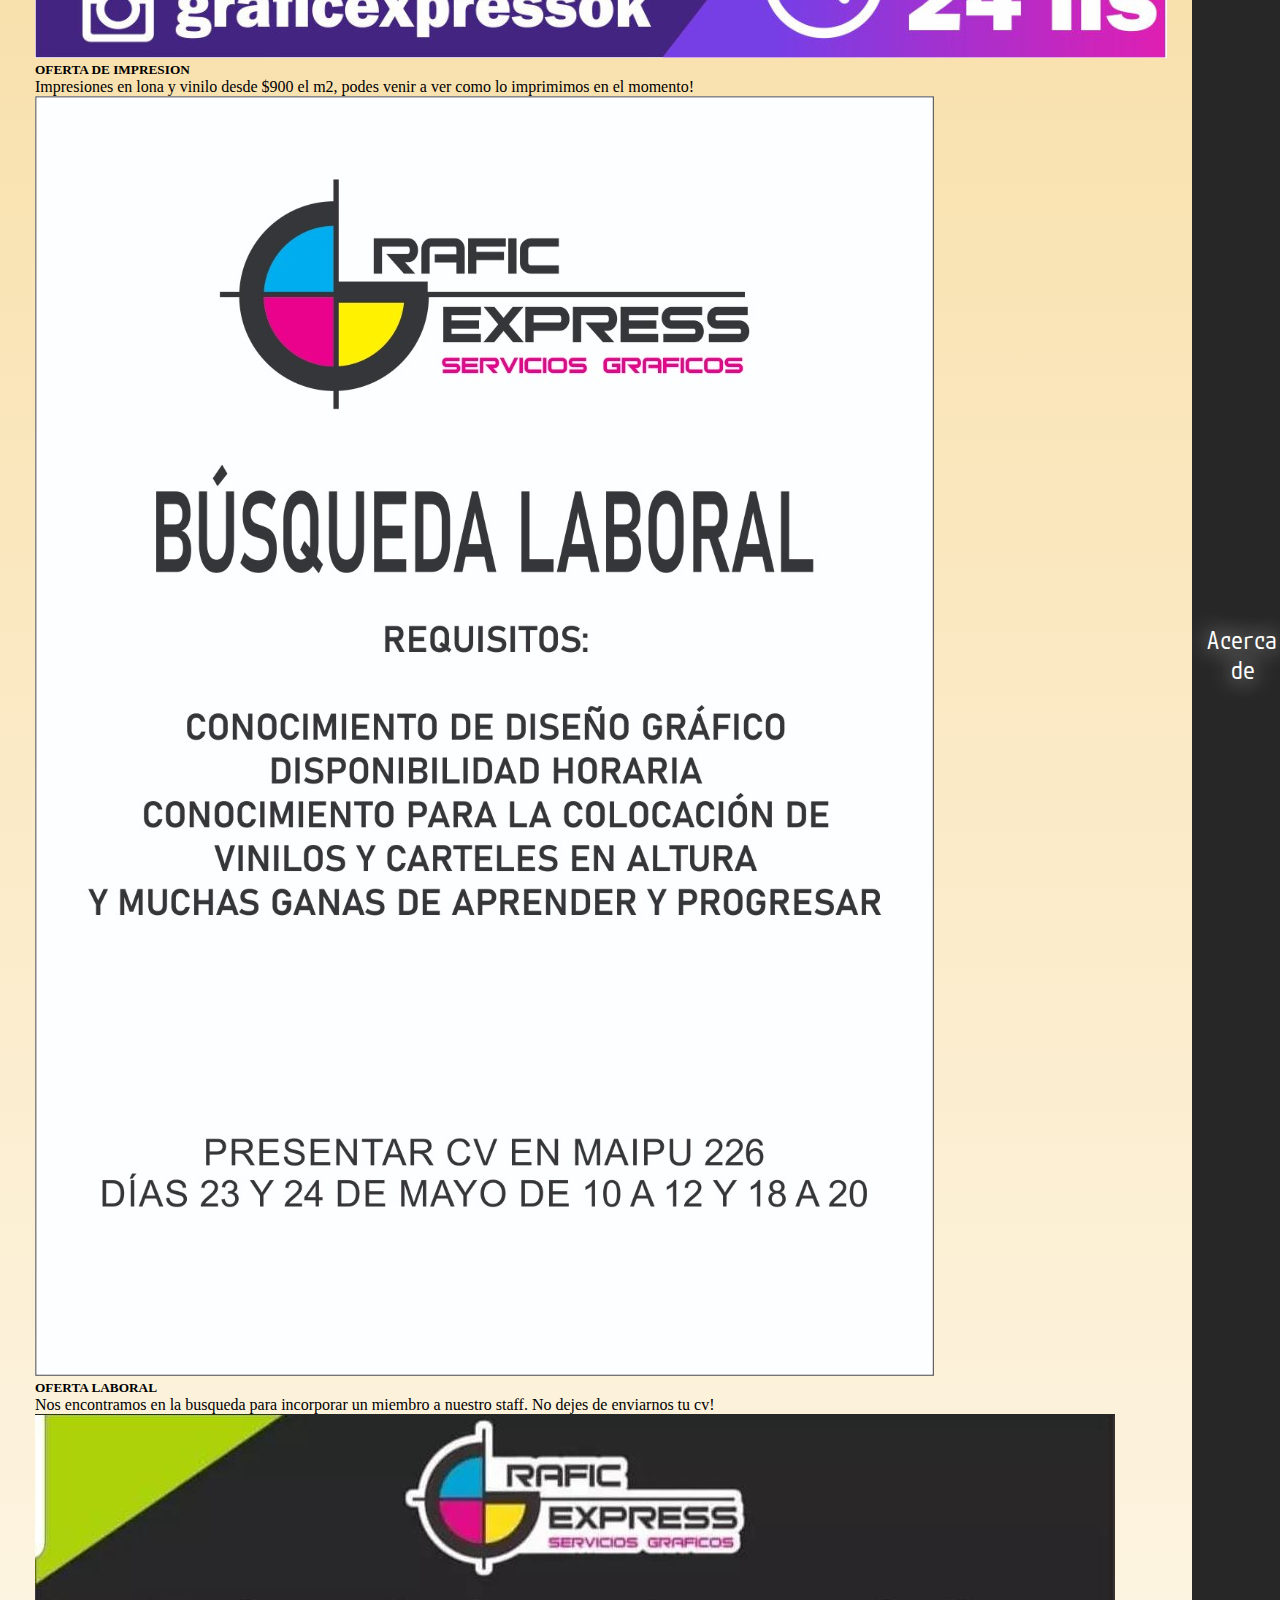
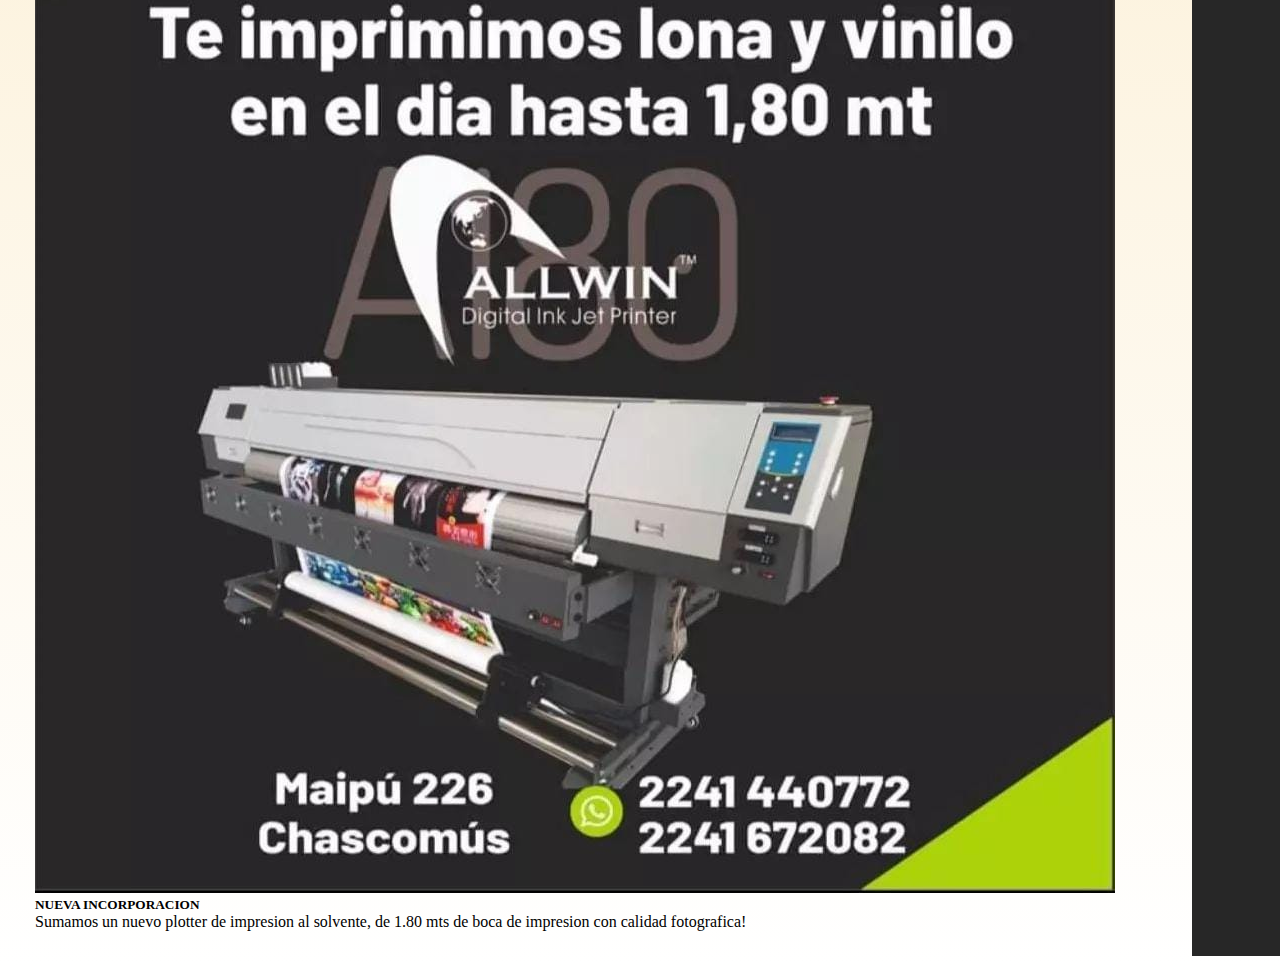
==== commit 319e6098: "aplicando sass a Acerca De" ====
--- a/index.html
+++ b/index.html
@@ -5,7 +5,7 @@
     <meta http-equiv="X-UA-Compatible" content="IE=edge">
     <meta name="viewport" content="width=device-width, initial-scale=1.0">
     <title>Inicio - Grafic Express Comunicación Visual</title>
-    <link rel="stylesheet" href="css/style.css">
+    <link rel="stylesheet" href="styles/style.css">
     <link
         rel="stylesheet" 
         href="https://cdnjs.cloudflare.com/ajax/libs/animate.css/4.1.1/animate.min.css"
@@ -81,16 +81,16 @@
         <!--Barra de enlaces inferior-->
         <ul class="linksFooter">
             <li class="footerLink">
-                <a class="footerTexto nav-link active fs-4" href="acerca-de.html">Acerca de</a>
+                <a class="footerTexto nav-link active fs-4" href="pages/acerca-de.html">Acerca de</a>
             </li>
             <li class="footerLink">
-                <a class="footerTexto nav-link active fs-4" href="rrhh.html">RRHH</a>
+                <a class="footerTexto nav-link active fs-4" href="pages/rrhh.html">RRHH</a>
             </li>
             <li class="footerLink">
-                <a class="footerTexto nav-link active fs-4" href="aviso-de-privacidad.html">Aviso de privacidad</a>
+                <a class="footerTexto nav-link active fs-4" href="pages/aviso-de-privacidad.html">Aviso de privacidad</a>
             </li>
             <li class="footerLink">
-                <a class="footerTexto nav-link active fs-4" href="contacto.html">Contacto</a>
+                <a class="footerTexto nav-link active fs-4" href="pages/contacto.html">Contacto</a>
             </li>
         </ul>
         <!--Imagen del footer-->
--- a/styles/style.css
+++ b/styles/style.css
@@ -0,0 +1,385 @@
+*{
+    padding: 0;
+    margin: 0;
+}
+
+/* MOBILE */
+
+/* HEADER */
+
+header {
+    background-color: #272727;
+    display: grid; 
+    grid-template-areas:
+    "logo"
+    "redes"
+    "menu";
+}
+
+body {
+    width: 100%;
+    height: 100vh;
+}
+
+.headerLogoImprenta {
+    display: flex;
+    justify-content: center;
+    grid-area: logo;
+    margin: 10px;
+
+}
+
+.headerLogos {
+    grid-area: redes;
+    margin: 15px;
+}
+
+.headerLogosRedes {
+    display: flex;
+    justify-content: center;
+}
+
+.generalNav {
+    grid-area: menu;
+}
+
+.generalLogos{
+    display: grid;
+    grid-template-columns: 1fr 1fr;
+    justify-content: space-between;
+}
+
+header .headerLogos{
+    display: grid;
+    grid-template-columns: 1fr 1fr 1fr;
+    align-content: center;
+    justify-content: end;
+}
+
+.generalNav{
+    display: grid;
+    align-content: center;
+}
+
+.barraNav {
+    display: grid;
+    margin: 15px;
+}
+
+.barraNav .headerNav{
+    display: grid;
+    justify-self: center;
+}
+
+a{
+    display: inline;
+    color: #ffffff;
+    list-style: none;
+    text-decoration: none;
+    font-family: 'M PLUS 1 Code', sans-serif;
+    text-shadow: 0px 0px 23px rgba(255,255,255,1);
+    font-size: x-large;
+}
+
+main {
+    background-color: #f5d182;
+}
+
+/* INDEX */
+
+.mainIndex {
+    display: grid;
+    grid-template-areas:
+    "titulo"
+    "promo1"
+    "promo2"
+    "cv";
+}
+
+.titulos {
+    grid-area: titulo;
+    display: flex;
+    justify-self: center;
+    font-family: 'Lucida Sans', 'Lucida Sans Regular', 'Lucida Grande', 'Lucida Sans Unicode', Geneva, Verdana, sans-serif;
+    margin: 10px;
+    text-align: center;
+    
+}
+
+.promo1 {
+    display: flex;
+    justify-self: center;
+    grid-area: promo1;
+    width: 300px;
+    margin: 10px;
+}
+
+.cv {
+    display: flex;
+    justify-self: center;
+    grid-area: cv;
+    width: 300px;
+    margin: 10px;
+}
+
+.promo2 {
+    display: flex;
+    justify-self: center;
+    grid-area: promo2;
+    width: 300px;
+    margin: 10px;
+}
+
+
+
+/* FOOTER */
+
+footer {
+    display: grid;
+    grid-template-areas:
+    "links"
+    "logo"
+    "texto";
+    background-color: #272727;
+}
+
+.linksFooter {
+    grid-area: links;
+    list-style: none;
+    text-align: center;
+}
+
+.footerLink {
+    margin: 15px;
+}
+
+#imagenFooter {
+    grid-area: logo;
+    display: flex;
+    justify-self: center;
+    width: 200px;
+    margin: 10px;
+}
+
+.footerTextoDos {
+    grid-area: texto;
+    display: flex;
+    flex-direction: row-reverse;
+    justify-content: center;
+    color: #ffffff;
+    margin: 10px;
+}
+
+.mainGaleria {
+    display: grid;
+    justify-content: center;
+    grid-template-areas:
+    "titulo"
+    "imagenes";
+}
+
+.titulosGaleria {
+    grid-area: titulo;
+    margin: 15px;
+    display: flex;
+    justify-self: center;
+    text-align: center;
+}
+
+.fotosGaleria {
+    grid-area: imagenes;
+    display: grid;
+    justify-items: center;
+}
+
+.imagenGaleria {
+    margin: 15px;
+}
+
+.centrador {
+    display: flex;
+    justify-content: center;
+    padding: 25px;
+}
+
+
+/* DESKTOP */
+
+@media screen and (min-width: 768px) {
+
+/* HEADER */
+
+/* UBICACIONES */
+
+.headerLogosRedes {
+    align-self: center;
+
+}
+
+body {
+    width: 100%;
+    height: 100vh;
+}
+
+header {
+    background-color: #272727;
+    display: grid; 
+    grid-template-areas:
+    "logo . redes"
+    ".  menu menu";
+}
+
+.headerLogoImprenta {
+    grid-area: logo;
+}
+
+.headerLogos {
+    grid-area: redes;
+}
+
+.generalNav {
+    grid-area: menu;
+}
+
+.generalLogos{
+    display: grid;
+    grid-template-columns: 1fr 1fr;
+    justify-content: space-between;
+}
+
+header .headerLogos{
+    display: grid;
+    grid-template-columns: 1fr 1fr 1fr;
+    align-content: center;
+    justify-content: end;
+}
+
+/* BARRA DE NAVEGACION */
+
+.generalNav{
+    display: grid;
+    align-content: center;
+}
+
+.barraNav {
+    display: grid;
+    font-family: 'Lucida Sans', 'Lucida Sans Regular', 'Lucida Grande', 'Lucida Sans Unicode', Geneva, Verdana, sans-serif;
+    grid-template-columns: 1fr 1fr 1fr 1fr 1fr;
+    color: #ffffff;
+}
+
+.barraNav .headerNav{
+    display: grid;
+    justify-self: center;
+}
+
+main {
+    background-color: #f5d182;
+}
+
+/* INDEX */
+
+.mainIndex {
+    background-image: linear-gradient(#f5d182, white);
+    display: grid;
+    grid-template-areas:
+    "titulo titulo titulo"
+    "promo1 cv promo2";
+    padding: 10px;
+}
+
+.titulos {
+    grid-area: titulo;
+    justify-content: center;
+}
+
+.promo1 {
+    grid-area: promo1;
+    width: 25rem;
+}
+
+.cv {
+    grid-area: cv;
+    width: 25rem;
+}
+
+.promo2 {
+    grid-area: promo2;
+    width: 25rem;
+}
+
+.card-group {
+    padding: 25px;
+}
+
+/* TITULO */
+
+.titulos{
+    font-family: 'Lucida Sans', 'Lucida Sans Regular', 'Lucida Grande', 'Lucida Sans Unicode', Geneva, Verdana, sans-serif;
+    font-size: 65px;
+    display: flex;
+    justify-content: center;
+}
+
+/* GALERIA */
+
+.mainGaleria {
+    background-image: linear-gradient(#f5d182, white);
+}
+.fotosGaleria{
+    padding: 15px;
+    display: grid;
+    grid-template-columns: 1fr 1fr 1fr;
+    gap: 15px;
+    grid-template-rows: minmax(300px, auto);
+    justify-items: center;
+}
+
+a{
+    display: inline;
+    color: #ffffff;
+    list-style: none;
+    text-decoration: none;
+    font-family: 'M PLUS 1 Code', sans-serif;
+
+}
+
+.centrador {
+    display: flex;
+    justify-content: center;
+    padding: 25px;
+}
+
+/* FOOTER */
+
+footer {
+    display: grid;
+    grid-template-areas:
+    "links links logo texto";
+    background-color: #272727;
+}
+
+.linksFooter {
+    grid-area: links;
+    display: flex;
+    flex-direction: row;
+    align-self: center;
+    list-style: none;
+}
+
+.imagenFooter {
+    grid-area: logo;
+}
+
+.footerTextoDos {
+    grid-area: texto;
+    display: flex;
+    flex-direction: row-reverse;
+    color: #ffffff;
+    align-self: center;
+}
+
+
+}
+
+
